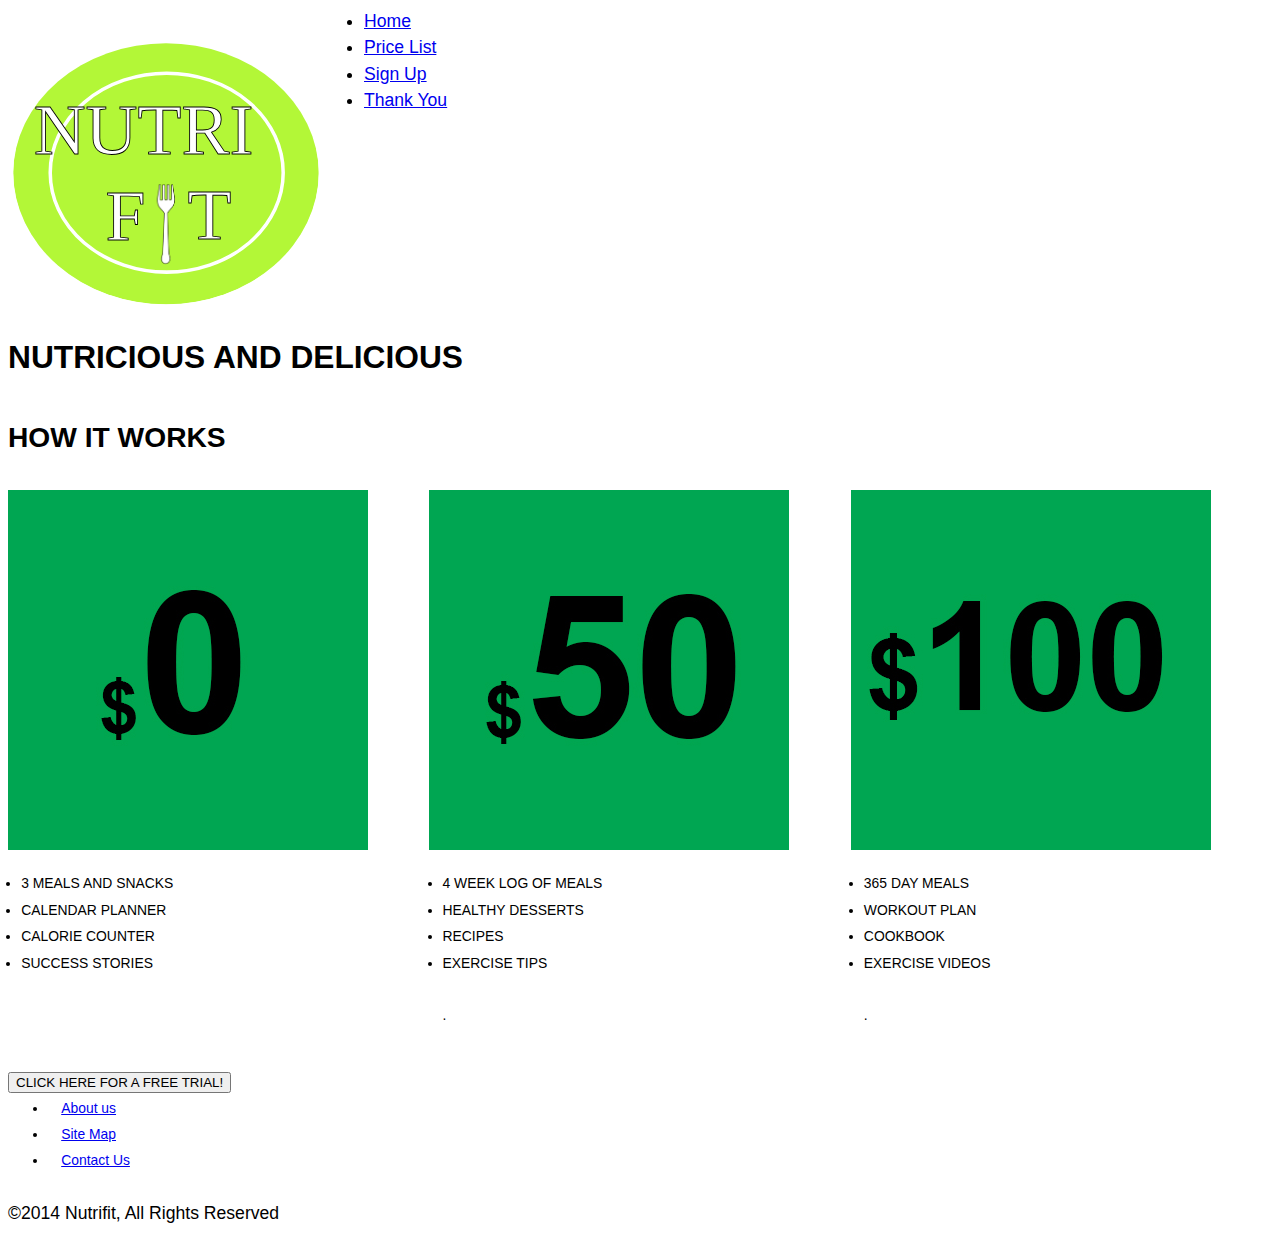
==== pricelist.html @ 206dde6d "padding" ====
<!DOCTYPE html>
<html lang="en-ca">
<head>
  <meta charset="utf-8">
  <title>MEALPLAN</title>
  <meta name="viewport" content="width=device-width,initial-scale=1">
  <link href="css/typography.css" rel=stylesheet>
  <link href="css/grid.css" rel=stylesheet>
  <link href="css/main.css" rel="stylesheet">
</head>
    
<body>
    
     <div class="grid header banner h1"> 
         <div class="unit unit-xs-1 unit s-1-2 unit-m-1-2 unit-l-1-4">
            <img src="images/logo.svg"alt="SAAS Logo" class="logo">
        </div>
          <nav id="navigation" role="navigation" class="nav unit unit-xs-1 unit s-1-2 unit-m-1-2 unit-l-3-4">
            <ul class="navtop">
                <li class="home"> <a href="index.html">Home</a></li>
                <li class="list"> <a href="pricelist.html">Price List</a></li>
                <li class="signup"> <a href="signup.html">Sign Up</a></li>
                <li class="thankyou"> <a href="thankyou.html">Thank You</a></li>
            </ul>
        </nav>
         
    <div class="h1">
         <h1>NUTRICIOUS AND DELICIOUS</h1>
        </div>
</div>        
    
<div class="work h2 p">
             <h2>HOW IT WORKS</h2>
    
   <div class="grid">
        <div class="unit unit-x-s-1 unit-s-1 unit-m-1-3 unit-l-1-3">
        <figure>  
        <img src="images/free.jpg" alt="">
        <figcaption class="micro island-half">       
            <dl>
            <li> 3 MEALS AND SNACKS</li>
            <li> CALENDAR PLANNER </li>
            <li> CALORIE COUNTER</li>
            <li>SUCCESS STORIES</li>    
        </dl> 
</figcaption>
         </figure>
    </div>
       
    <div class="unit unit-x-s-1 unit-s-1-2 unit-m-1-3 unit-l-1-3">
         <figure>
         <img src="images/medium.jpg" alt="">
         <figcaption class="micro island-half"><dl>
               <li> 4 WEEK LOG OF MEALS</li>
               <li> HEALTHY DESSERTS</li>
               <li> RECIPES</li>
               <li>EXERCISE TIPS</li> 
           </dl> 
.</figcaption>
         </figure>         
    </div>
    <div class="unit unit-x-s-1 unit-s-1-2 unit-m-1-3 unit-l-1-3">
         <figure>
         <img src="images/premium.jpg" alt="">
         <figcaption class="micro island-half">         <dl>
                <li> 365 DAY MEALS</li>
               <li> WORKOUT PLAN</li>
               <li> COOKBOOK</li>
               <li>EXERCISE VIDEOS</li> 
           </dl> 
.</figcaption>
         </figure>
        </div>
</div>
            <div class="trial">
    <button class="trial" type="trial">CLICK HERE FOR A FREE TRIAL!</button>
    </div> 


        <div class="footer">
    <footer>
       <div ul class=" nav micro">
           <nav>
               <ul>
                    <li class="gutter-half"><a href="aboutus.html">About us</a></li>
                    <li class="gutter-half"><a href="sitemap.html">Site Map</a></li>
                    <li class="gutter-half"><a href="contactus.html">Contact Us</a></li>
                </ul>
            </nav>
        </div>
        <div role="contentinfo" class="unit unit-xs-1 unit s-1 unit-m-1-4 unit-l-1-4">
    
   <div class="copyright">©2014 Nutrifit, All Rights Reserved
                 </div>
            </div>
    
    </footer>
 </div>
</body>
</html>
---- css/typography.css ----
html {
  font: normal 100%/1.5 sans-serif;
}

@media only screen and (min-width: 60em) {

  html {
    font-size: 110%;
  }

}

@media only screen and (min-width: 90em) {

  html {
    font-size: 120%;
  }

}

@media only screen and (min-width: 120em) {

  html {
    font-size: 130%;
  }

}

h1, h2, h3, h4, h5, h6,
p, ul, ol, dl, dd, figure,
blockquote, details, hr,
fieldset, pre, table {
  margin: 0 0 1.5rem;
}

.yotta {
  font-size: 2.2807rem;
  line-height: 1.3154;
}

.zetta {
  font-size: 2.0273rem;
  line-height: 1.4798;
}

h1, .exa {
  font-size: 1.8020rem;
  line-height: 1.6648;
}

h2, .peta {
  font-size: 1.6018rem;
  line-height: 1.8729;
}

h3, .tera {
  font-size: 1.4238rem;
  line-height: 1.0535;
}

h4, .giga {
  font-size: 1.2656rem;
  line-height: 1.1852;
}

h5, .mega {
  font-size: 1.1250rem;
  line-height: 1.3333;
}

h6, .kilo {
  font-size: 1.0000rem;
  line-height: 1.5000;
}

small, .milli {
  font-size: 0.8889rem;
  line-height: 1.6875;
}

.micro {
  font-size: 0.7901rem;
  line-height: 1.8984;
}

sub,
sup {
  font-size: 75%;
  line-height: 1px;
  position: relative;
  vertical-align: baseline;
}

sup {
  top: -0.5em;
}

sub {
  bottom: -0.25em;
}

.text-left {
  text-align: left;
}

.text-right {
  text-align: right;
}

.text-center {
  text-align: center;
}

.normal {
  font-weight: normal;
}

.bold {
  font-weight: bold;
}

.italic {
  font-style: italic;
}

.push {
  margin-bottom: 1.5rem;
}

.push-none, .push-0 {
  margin-bottom: 0;
}

.push-double, .push-2 {
  margin-bottom: 3.0000rem;
}

.push-half, .push-1-2 {
  margin-bottom: 0.7500rem;
}

.push-quarter, .push-1-4 {
  margin-bottom: 0.3750rem;
}

.pad-top, .pad-t {
  padding-top: 1.5rem;
}

.pad-bottom, .pad-b {
  padding-bottom: 1.5rem;
}

.pad-top-double, .pad-t-2 {
  padding-top: 3.0000rem;
}

.pad-bottom-double, .pad-b-2 {
  padding-bottom: 3.0000rem;
}

.pad-top-half, .pad-t-1-2 {
  padding-top: 0.7500rem;
}

.pad-bottom-half, .pad-b-1-2 {
  padding-bottom: 0.7500rem;
}

.pad-top-quarter, .pad-t-1-4 {
  padding-top: 0.3750rem;
}

.pad-bottom-quarter, .pad-b-1-4 {
  padding-bottom: 0.3750rem;
}

.island {
  padding: 1.5rem;
}

.island-double, .island-2 {
  padding: 3.0000rem;
}

.island-half, .island-1-2 {
  padding: 0.7500rem;
}

.island-quarter, .island-1-4 {
  padding: 0.3750rem;
}

.gutter {
  padding-left: 1.5rem;
  padding-right: 1.5rem;
}

.gutter-double, .gutter-2 {
  padding-left: 3.0000rem;
  padding-right: 3.0000rem;
}

.gutter-half, .gutter-1-2 {
  padding-left: 0.7500rem;
  padding-right: 0.7500rem;
}

.gutter-quarter, .gutter-1-4 {
  padding-left: 0.3750rem;
  padding-right: 0.3750rem;
}
---- css/grid.css ----
.grid {
  margin: 0;
  padding: 0;
  text-rendering: optimizespeed;
  display: -webkit-flex;
  -webkit-flex-flow: row wrap;
  display: -ms-flexbox;
  -ms-flex-flow: row wrap;
  display: flex;
  flex-flow: row wrap;
}

.grid-bottom {
  -webkit-align-items: flex-end;
  -ms-align-items: flex-end;
  align-items: flex-end;
}

.grid-middle {
  -webkit-align-items: center;
  -ms-align-items: center;
  align-items: center;
}

.grid-stretch {
  -webkit-align-items: stretch;
  -ms-align-items: stretch;
  align-items: stretch;
}

.opera-only :-o-prefocus, .grid {
  word-spacing: -0.43em;
}

.unit {
  letter-spacing: normal;
  text-rendering: auto;
  vertical-align: top;
  word-spacing: normal;
  display: inline-block;
  visibility: visible;
}

.grid-bottom .unit {
  vertical-align: bottom;
}

.grid-middle .unit {
  vertical-align: middle;
}

.unit[class*="push-"],
.unit[class*="pull-"] {
  position: relative;
}

.unit-xs-hidden {
  display: none;
  visibility: hidden;
}

.unit-xs-centered {
  margin: 0 auto;
}

.unit-xs-1, .xs-1 {
  display: block;
  visibility: visible;
  width: 100%;
}

.unit-xs-1-2, .xs-1-2 {
  width: 50.0000%;
}

.unit-xs-1-3, .xs-1-3 {
  width: 33.3333%;
}

.unit-xs-2-3, .xs-2-3 {
  width: 66.6667%;
}

.unit-xs-1-4, .xs-1-4 {
  width: 25.0000%;
}

.unit-xs-3-4, .xs-3-4 {
  width: 75.0000%;
}

.unit-xs-1-2,.xs-1-2,.unit-xs-1-3,.xs-1-3,.unit-xs-2-3,.xs-2-3,.unit-xs-1-4,.xs-1-4,.unit-xs-3-4,.xs-3-4 {
  display: inline-block;
  visibility: visible;
}

@media only screen and (min-width: 25em) {

.unit-s-hidden {
  display: none;
  visibility: hidden;
}

.unit-s-centered {
  margin: 0 auto;
}

.unit-s-1, .s-1 {
  display: block;
  visibility: visible;
  width: 100%;
}

.unit-s-1-2, .s-1-2 {
  width: 50.0000%;
}

.unit-s-1-3, .s-1-3 {
  width: 33.3333%;
}

.unit-s-2-3, .s-2-3 {
  width: 66.6667%;
}

.unit-s-1-2,.s-1-2,.unit-s-1-3,.s-1-3,.unit-s-2-3,.s-2-3 {
  display: inline-block;
  visibility: visible;
}

}

@media only screen and (min-width: 38em) {

.unit-m-hidden {
  display: none;
  visibility: hidden;
}

.unit-m-centered {
  margin: 0 auto;
}

.unit-m-1, .m-1 {
  display: block;
  visibility: visible;
  width: 100%;
}

.unit-m-1-2, .m-1-2 {
  width: 50.0000%;
}

.unit-m-1-3, .m-1-3 {
  width: 33.3333%;
}

.unit-m-2-3, .m-2-3 {
  width: 66.6667%;
}

.unit-m-1-4, .m-1-4 {
  width: 25.0000%;
}

.unit-m-3-4, .m-3-4 {
  width: 75.0000%;
}

.unit-m-1-2,.m-1-2,.unit-m-1-3,.m-1-3,.unit-m-2-3,.m-2-3,.unit-m-1-4,.m-1-4,.unit-m-3-4,.m-3-4 {
  display: inline-block;
  visibility: visible;
}

}

@media only screen and (min-width: 60em) {

.unit-l-hidden {
  display: none;
  visibility: hidden;
}

.unit-l-centered {
  margin: 0 auto;
}

.unit-l-1, .l-1 {
  display: block;
  visibility: visible;
  width: 100%;
}

.unit-l-1-2, .l-1-2 {
  width: 50.0000%;
}

.unit-l-1-3, .l-1-3 {
  width: 33.3333%;
}

.unit-l-2-3, .l-2-3 {
  width: 66.6667%;
}

.unit-l-1-4, .l-1-4 {
  width: 25.0000%;
}

.unit-l-3-4, .l-3-4 {
  width: 75.0000%;
}

.unit-l-1-5, .l-1-5 {
  width: 20.0000%;
}

.unit-l-2-5, .l-2-5 {
  width: 40.0000%;
}

.unit-l-3-5, .l-3-5 {
  width: 60.0000%;
}

.unit-l-4-5, .l-4-5 {
  width: 80.0000%;
}

.unit-l-1-6, .l-1-6 {
  width: 16.6667%;
}

.unit-l-5-6, .l-5-6 {
  width: 83.3333%;
}

.unit-l-1-7, .l-1-7 {
  width: 14.2857%;
}

.unit-l-2-7, .l-2-7 {
  width: 28.5714%;
}

.unit-l-3-7, .l-3-7 {
  width: 42.8571%;
}

.unit-l-4-7, .l-4-7 {
  width: 57.1429%;
}

.unit-l-5-7, .l-5-7 {
  width: 71.4286%;
}

.unit-l-6-7, .l-6-7 {
  width: 85.7143%;
}

.unit-l-1-8, .l-1-8 {
  width: 12.5000%;
}

.unit-l-3-8, .l-3-8 {
  width: 37.5000%;
}

.unit-l-5-8, .l-5-8 {
  width: 62.5000%;
}

.unit-l-7-8, .l-7-8 {
  width: 87.5000%;
}

.unit-l-1-2,.l-1-2,.unit-l-1-3,.l-1-3,.unit-l-2-3,.l-2-3,.unit-l-1-4,.l-1-4,.unit-l-3-4,.l-3-4,.unit-l-1-5,.l-1-5,.unit-l-2-5,.l-2-5,.unit-l-3-5,.l-3-5,.unit-l-4-5,.l-4-5,.unit-l-1-6,.l-1-6,.unit-l-5-6,.l-5-6,.unit-l-1-7,.l-1-7,.unit-l-2-7,.l-2-7,.unit-l-3-7,.l-3-7,.unit-l-4-7,.l-4-7,.unit-l-5-7,.l-5-7,.unit-l-6-7,.l-6-7,.unit-l-1-8,.l-1-8,.unit-l-3-8,.l-3-8,.unit-l-5-8,.l-5-8,.unit-l-7-8,.l-7-8 {
  display: inline-block;
  visibility: visible;
}

}

.unit-content-distribute {
  display: -ms-flexbox;
  display: -webkit-flex;
  display: flex;
  -ms-flex-direction: column;
  -webkit-flex-direction: column;
  flex-direction: column;
  -ms-flex-pack: justify;
  -webkit-justify-content: space-between;
  justify-content: space-between;
  -ms-flex-align: center;
  -webkit-align-items: center;
  align-items: center;
}

.content-fill {
  -ms-flex-grow: 2;
  -webkit-flex-grow: 2;
  flex-grow: 2;
}

.content-shrink {
  -ms-align-self: center;
  -webkit-align-self: center;
  align-self: center;
}
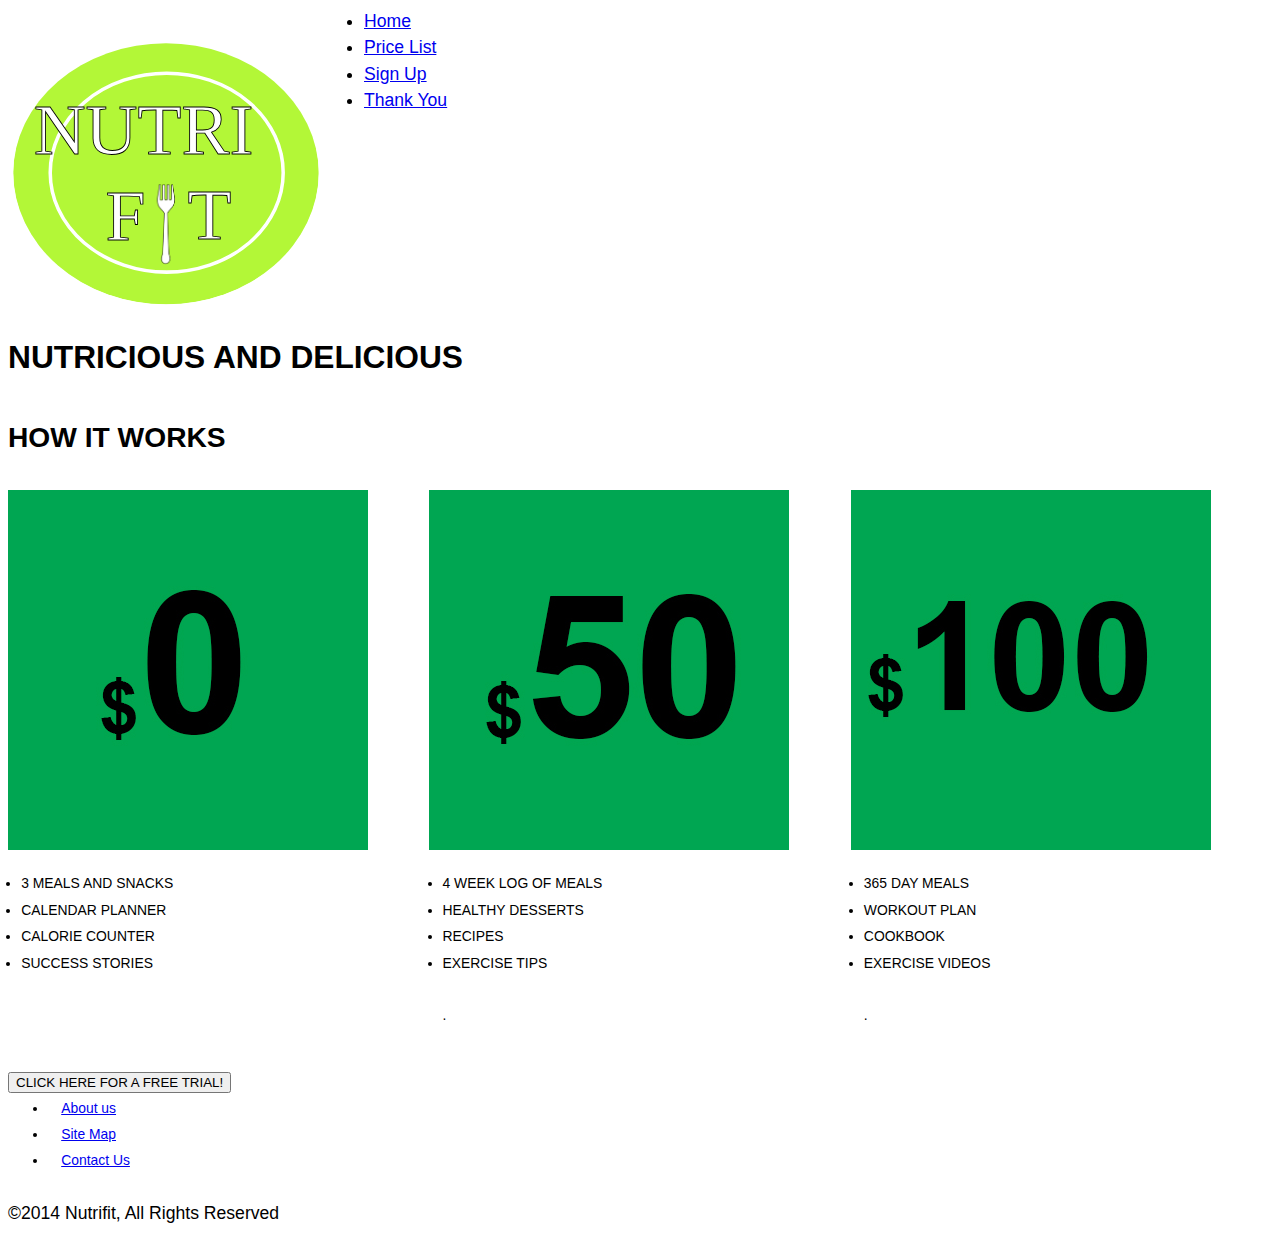
==== commit d680805b: "footer" ====
--- a/pricelist.html
+++ b/pricelist.html
@@ -32,8 +32,8 @@
 <div class="work h2 p">
              <h2>HOW IT WORKS</h2>
     
-   <div class="grid">
-        <div class="unit unit-x-s-1 unit-s-1 unit-m-1-3 unit-l-1-3">
+   <div class="grid dollar">
+        <div class="unit unit-x-s-1 unit-s-1 unit-m-1-3 unit-l-1-3 ">
         <figure>  
         <img src="images/free.jpg" alt="">
         <figcaption class="micro island-half">       
@@ -47,7 +47,7 @@
          </figure>
     </div>
        
-    <div class="unit unit-x-s-1 unit-s-1-2 unit-m-1-3 unit-l-1-3">
+    <div class="unit unit-x-s-1 unit-s-1-2 unit-m-1-3 unit-l-1-3 dollarmedium">
          <figure>
          <img src="images/medium.jpg" alt="">
          <figcaption class="micro island-half"><dl>
@@ -59,7 +59,8 @@
 .</figcaption>
          </figure>         
     </div>
-    <div class="unit unit-x-s-1 unit-s-1-2 unit-m-1-3 unit-l-1-3">
+       
+    <div class="unit unit-x-s-1 unit-s-1-2 unit-m-1-3 unit-l-1-3 dollarmedium">
          <figure>
          <img src="images/premium.jpg" alt="">
          <figcaption class="micro island-half">         <dl>
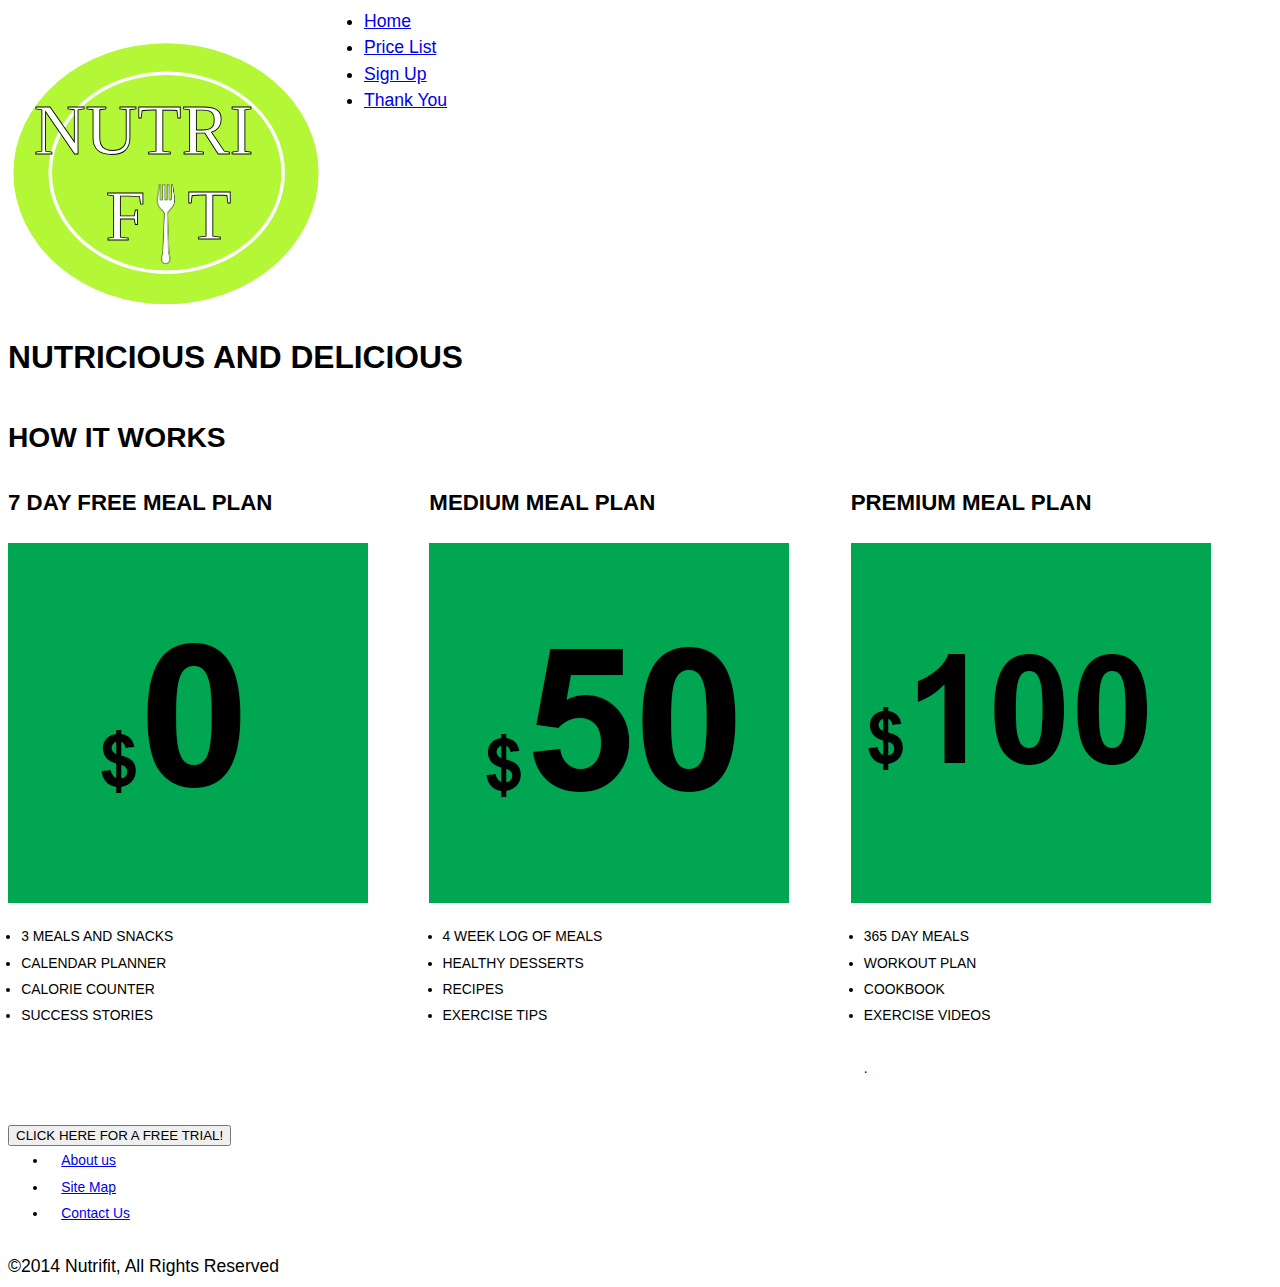
==== commit e78fe733: "pricelist" ====
--- a/pricelist.html
+++ b/pricelist.html
@@ -32,9 +32,10 @@
 <div class="work h2 p">
              <h2>HOW IT WORKS</h2>
     
-   <div class="grid dollar">
-        <div class="unit unit-x-s-1 unit-s-1 unit-m-1-3 unit-l-1-3 ">
+   <div class="grid">
+        <div class="unit unit-x-s-1 unit-s-1 unit-m-1-3 unit-l-1-3 dollarmedium">
         <figure>  
+        <h4>7 DAY FREE MEAL PLAN</h4>
         <img src="images/free.jpg" alt="">
         <figcaption class="micro island-half">       
             <dl>
@@ -49,6 +50,7 @@
        
     <div class="unit unit-x-s-1 unit-s-1-2 unit-m-1-3 unit-l-1-3 dollarmedium">
          <figure>
+        <h4>MEDIUM MEAL PLAN</h4>
          <img src="images/medium.jpg" alt="">
          <figcaption class="micro island-half"><dl>
                <li> 4 WEEK LOG OF MEALS</li>
@@ -56,12 +58,13 @@
                <li> RECIPES</li>
                <li>EXERCISE TIPS</li> 
            </dl> 
-.</figcaption>
+</figcaption>
          </figure>         
     </div>
        
     <div class="unit unit-x-s-1 unit-s-1-2 unit-m-1-3 unit-l-1-3 dollarmedium">
          <figure>
+        <h4>PREMIUM MEAL PLAN</h4>
          <img src="images/premium.jpg" alt="">
          <figcaption class="micro island-half">         <dl>
                 <li> 365 DAY MEALS</li>
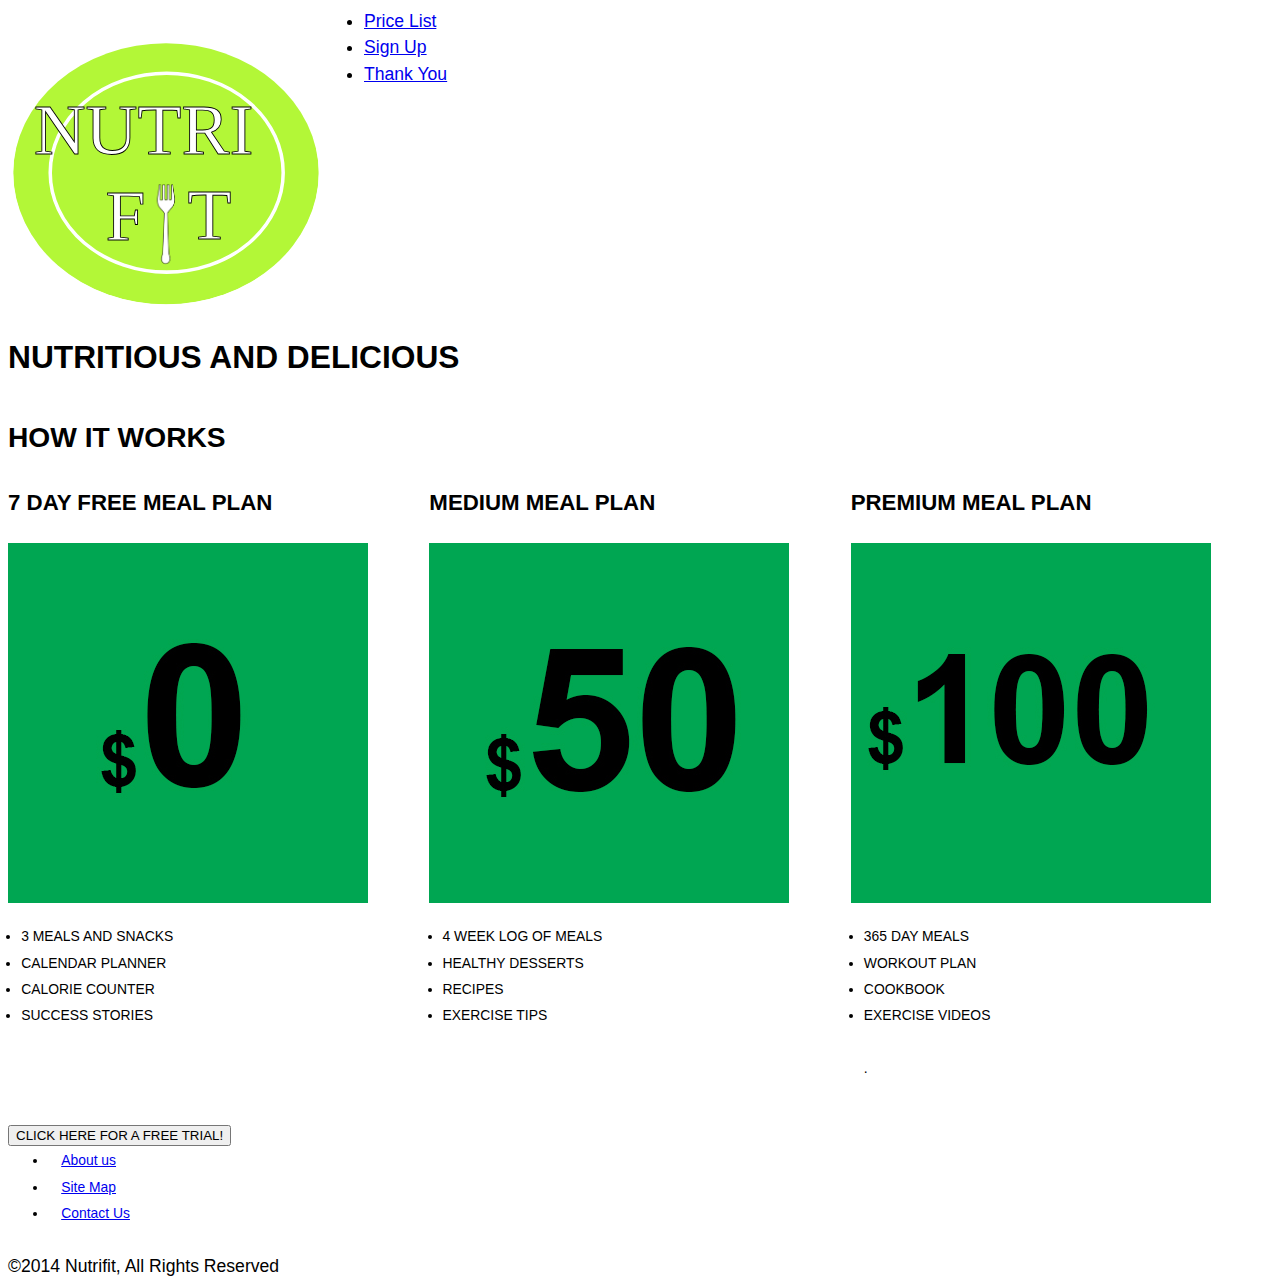
==== commit 8be719b7: "borderstyle" ====
--- a/pricelist.html
+++ b/pricelist.html
@@ -13,11 +13,11 @@
     
      <div class="grid header banner h1"> 
          <div class="unit unit-xs-1 unit s-1-2 unit-m-1-2 unit-l-1-4">
-            <img src="images/logo.svg"alt="SAAS Logo" class="logo">
+                         
+         <a class="logo" href="index.html"><img src="images/logo.svg" alt="adventurer logo"></a>
         </div>
           <nav id="navigation" role="navigation" class="nav unit unit-xs-1 unit s-1-2 unit-m-1-2 unit-l-3-4">
             <ul class="navtop">
-                <li class="home"> <a href="index.html">Home</a></li>
                 <li class="list"> <a href="pricelist.html">Price List</a></li>
                 <li class="signup"> <a href="signup.html">Sign Up</a></li>
                 <li class="thankyou"> <a href="thankyou.html">Thank You</a></li>
@@ -25,7 +25,7 @@
         </nav>
          
     <div class="h1">
-         <h1>NUTRICIOUS AND DELICIOUS</h1>
+         <h1>NUTRITIOUS AND DELICIOUS</h1>
         </div>
 </div>        
     
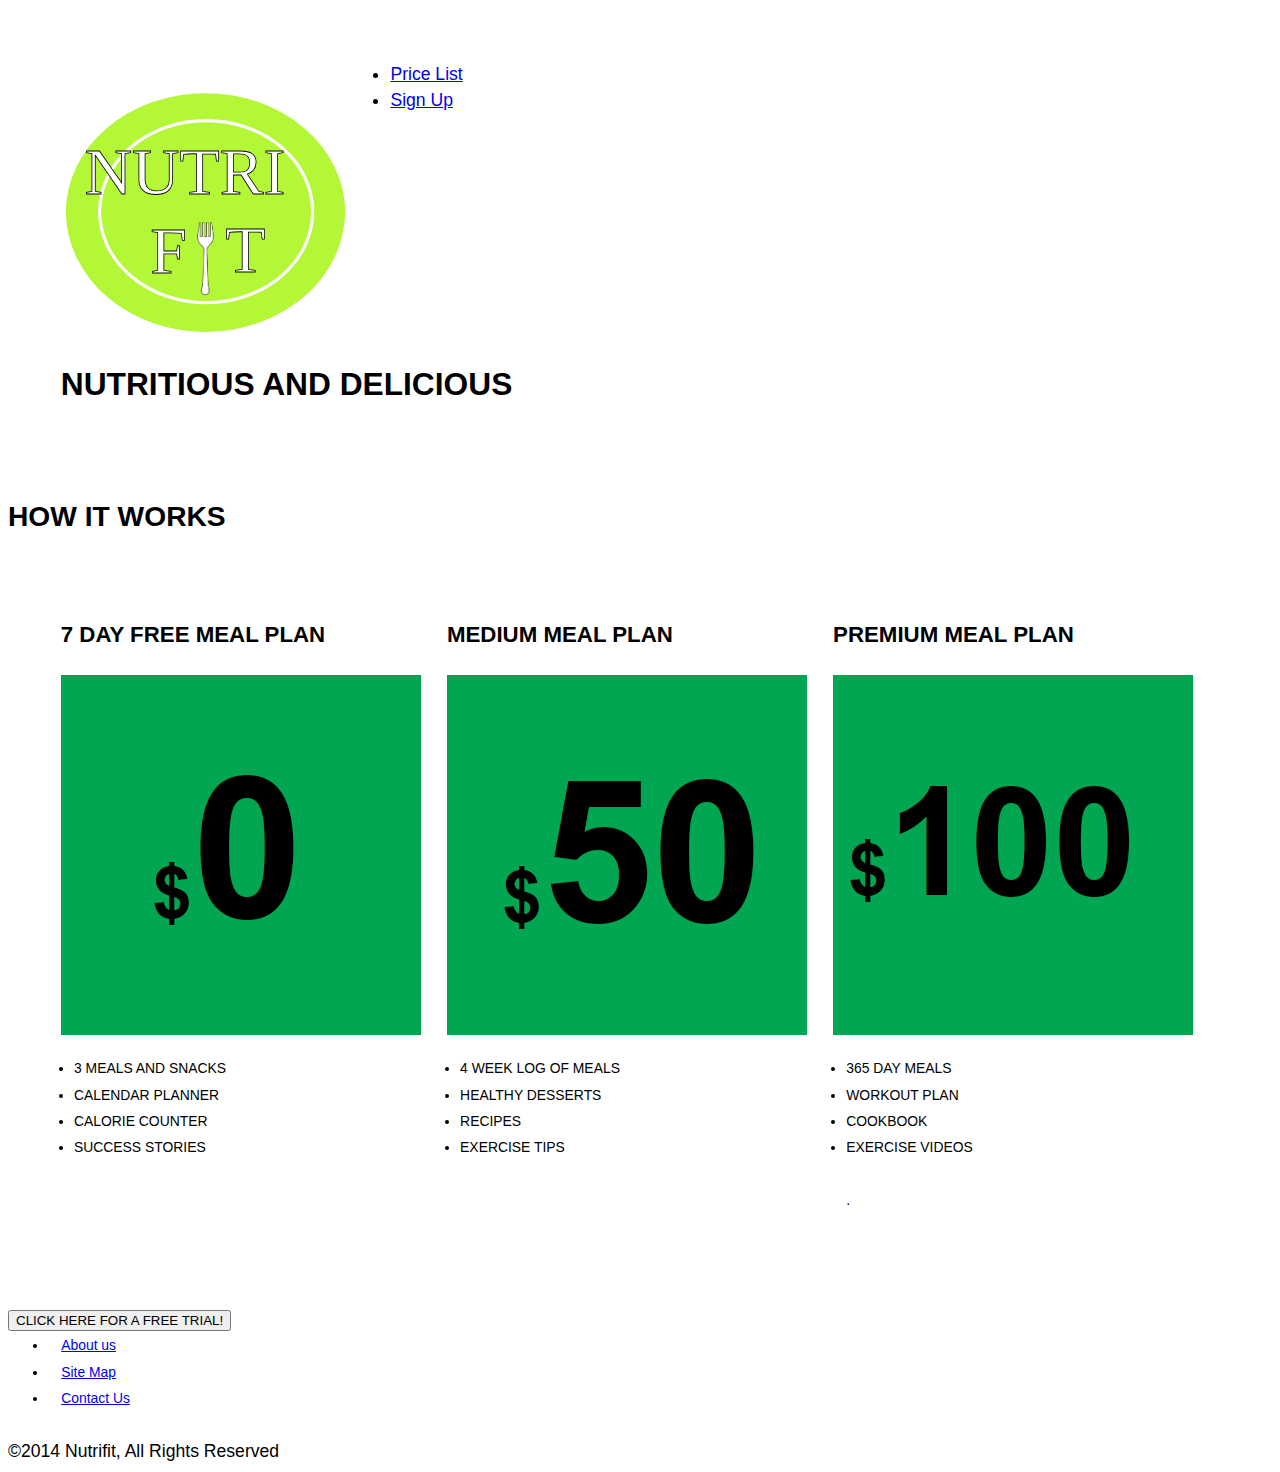
==== commit 9d0075f9: "thank you" ====
--- a/pricelist.html
+++ b/pricelist.html
@@ -20,7 +20,6 @@
             <ul class="navtop">
                 <li class="list"> <a href="pricelist.html">Price List</a></li>
                 <li class="signup"> <a href="signup.html">Sign Up</a></li>
-                <li class="thankyou"> <a href="thankyou.html">Thank You</a></li>
             </ul>
         </nav>
          
--- a/css/grid.css
+++ b/css/grid.css
@@ -1,6 +1,6 @@
 .grid {
   margin: 0;
-  padding: 0;
+  padding: 3em;
   text-rendering: optimizespeed;
   display: -webkit-flex;
   -webkit-flex-flow: row wrap;
@@ -70,7 +70,7 @@
 }
 
 .unit-xs-1-2, .xs-1-2 {
-  width: 50.0000%;
+  width: 100.0000%;
 }
 
 .unit-xs-1-3, .xs-1-3 {
@@ -172,7 +172,6 @@
   visibility: visible;
 }
 
-}
 
 @media only screen and (min-width: 60em) {
 
